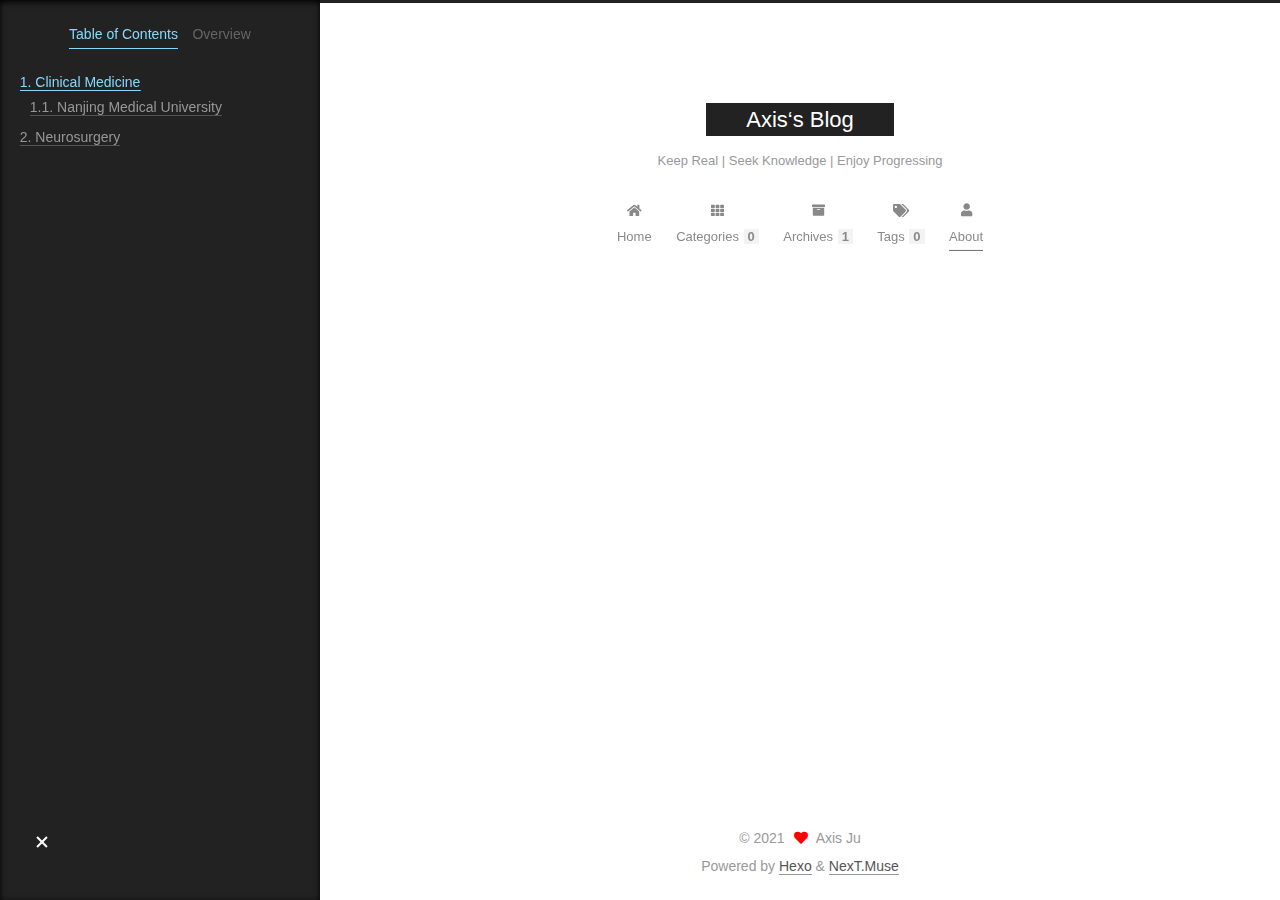
==== about/index.html @ 383de99f "Site updated: 2021-12-05 15:47:26" ====
<!DOCTYPE html>
<html lang="zh-Hans">
<head>
  <meta charset="UTF-8">
<meta name="viewport" content="width=device-width, initial-scale=1, maximum-scale=2">
<meta name="theme-color" content="#222">
<meta name="generator" content="Hexo 5.4.0">
  <link rel="apple-touch-icon" sizes="180x180" href="/images/apple-touch-icon-next.png">
  <link rel="icon" type="image/png" sizes="32x32" href="/images/favicon-32x32-next.png">
  <link rel="icon" type="image/png" sizes="16x16" href="/images/favicon-16x16-next.png">
  <link rel="mask-icon" href="/images/logo.svg" color="#222">

<link rel="stylesheet" href="/css/main.css">


<link rel="stylesheet" href="/lib/font-awesome/css/all.min.css">

<script id="hexo-configurations">
    var NexT = window.NexT || {};
    var CONFIG = {"hostname":"example.com","root":"/","scheme":"Muse","version":"7.8.0","exturl":false,"sidebar":{"position":"left","display":"post","padding":18,"offset":12,"onmobile":false},"copycode":{"enable":false,"show_result":false,"style":null},"back2top":{"enable":true,"sidebar":false,"scrollpercent":false},"bookmark":{"enable":false,"color":"#222","save":"auto"},"fancybox":false,"mediumzoom":false,"lazyload":false,"pangu":false,"comments":{"style":"tabs","active":null,"storage":true,"lazyload":false,"nav":null},"algolia":{"hits":{"per_page":10},"labels":{"input_placeholder":"Search for Posts","hits_empty":"We didn't find any results for the search: ${query}","hits_stats":"${hits} results found in ${time} ms"}},"localsearch":{"enable":false,"trigger":"auto","top_n_per_article":1,"unescape":false,"preload":false},"motion":{"enable":true,"async":false,"transition":{"post_block":"fadeIn","post_header":"slideDownIn","post_body":"slideDownIn","coll_header":"slideLeftIn","sidebar":"slideUpIn"}}};
  </script>

  <meta name="description" content="Clinical MedicineNanjing Medical UniversityNeurosurgeryFudan University">
<meta property="og:type" content="website">
<meta property="og:title" content="about">
<meta property="og:url" content="http://example.com/about/index.html">
<meta property="og:site_name" content="Axis‘s Blog">
<meta property="og:description" content="Clinical MedicineNanjing Medical UniversityNeurosurgeryFudan University">
<meta property="og:locale">
<meta property="article:published_time" content="2021-12-05T07:45:59.000Z">
<meta property="article:modified_time" content="2021-12-05T07:47:16.085Z">
<meta property="article:author" content="Axis Ju">
<meta name="twitter:card" content="summary">

<link rel="canonical" href="http://example.com/about/">


<script id="page-configurations">
  // https://hexo.io/docs/variables.html
  CONFIG.page = {
    sidebar: "",
    isHome : false,
    isPost : false,
    lang   : 'zh-Hans'
  };
</script>

  <title>about | Axis‘s Blog
</title>
  






  <noscript>
  <style>
  .use-motion .brand,
  .use-motion .menu-item,
  .sidebar-inner,
  .use-motion .post-block,
  .use-motion .pagination,
  .use-motion .comments,
  .use-motion .post-header,
  .use-motion .post-body,
  .use-motion .collection-header { opacity: initial; }

  .use-motion .site-title,
  .use-motion .site-subtitle {
    opacity: initial;
    top: initial;
  }

  .use-motion .logo-line-before i { left: initial; }
  .use-motion .logo-line-after i { right: initial; }
  </style>
</noscript>

</head>

<body itemscope itemtype="http://schema.org/WebPage">
  <div class="container use-motion">
    <div class="headband"></div>

    <header class="header" itemscope itemtype="http://schema.org/WPHeader">
      <div class="header-inner"><div class="site-brand-container">
  <div class="site-nav-toggle">
    <div class="toggle" aria-label="Toggle navigation bar">
      <span class="toggle-line toggle-line-first"></span>
      <span class="toggle-line toggle-line-middle"></span>
      <span class="toggle-line toggle-line-last"></span>
    </div>
  </div>

  <div class="site-meta">

    <a href="/" class="brand" rel="start">
      <span class="logo-line-before"><i></i></span>
      <h1 class="site-title">Axis‘s Blog</h1>
      <span class="logo-line-after"><i></i></span>
    </a>
      <p class="site-subtitle" itemprop="description">Keep Real | Seek Knowledge | Enjoy Progressing</p>
  </div>

  <div class="site-nav-right">
    <div class="toggle popup-trigger">
    </div>
  </div>
</div>




<nav class="site-nav">
  <ul id="menu" class="main-menu menu">
        <li class="menu-item menu-item-home">

    <a href="/" rel="section"><i class="fa fa-home fa-fw"></i>Home</a>

  </li>
        <li class="menu-item menu-item-categories">

    <a href="/categories/" rel="section"><i class="fa fa-th fa-fw"></i>Categories<span class="badge">0</span></a>

  </li>
        <li class="menu-item menu-item-archives">

    <a href="/archives/" rel="section"><i class="fa fa-archive fa-fw"></i>Archives<span class="badge">1</span></a>

  </li>
        <li class="menu-item menu-item-tags">

    <a href="/tags/" rel="section"><i class="fa fa-tags fa-fw"></i>Tags<span class="badge">0</span></a>

  </li>
        <li class="menu-item menu-item-about">

    <a href="/about/" rel="section"><i class="fa fa-user fa-fw"></i>About</a>

  </li>
  </ul>
</nav>




</div>
    </header>

    
  <div class="back-to-top">
    <i class="fa fa-arrow-up"></i>
    <span>0%</span>
  </div>


    <main class="main">
      <div class="main-inner">
        <div class="content-wrap">
          
  
  

          <div class="content page posts-expand">
            

    
    
    
    <div class="post-block" lang="zh-Hans">
      <header class="post-header">

<h1 class="post-title" itemprop="name headline">about
</h1>

<div class="post-meta">
  

</div>

</header>

      
      
      
      <div class="post-body">
          <h1 id="Clinical-Medicine"><a href="#Clinical-Medicine" class="headerlink" title="Clinical Medicine"></a>Clinical Medicine</h1><h2 id="Nanjing-Medical-University"><a href="#Nanjing-Medical-University" class="headerlink" title="Nanjing Medical University"></a>Nanjing Medical University</h2><h1 id="Neurosurgery"><a href="#Neurosurgery" class="headerlink" title="Neurosurgery"></a>Neurosurgery</h1><h2 id="Fudan-University"><a href="#Fudan-University" class="headerlink" title="Fudan University"></a>Fudan University</h2>
      </div>
      
      
      
    </div>
    

    
    
    


          </div>
          

<script>
  window.addEventListener('tabs:register', () => {
    let { activeClass } = CONFIG.comments;
    if (CONFIG.comments.storage) {
      activeClass = localStorage.getItem('comments_active') || activeClass;
    }
    if (activeClass) {
      let activeTab = document.querySelector(`a[href="#comment-${activeClass}"]`);
      if (activeTab) {
        activeTab.click();
      }
    }
  });
  if (CONFIG.comments.storage) {
    window.addEventListener('tabs:click', event => {
      if (!event.target.matches('.tabs-comment .tab-content .tab-pane')) return;
      let commentClass = event.target.classList[1];
      localStorage.setItem('comments_active', commentClass);
    });
  }
</script>

        </div>
          
  
  <div class="toggle sidebar-toggle">
    <span class="toggle-line toggle-line-first"></span>
    <span class="toggle-line toggle-line-middle"></span>
    <span class="toggle-line toggle-line-last"></span>
  </div>

  <aside class="sidebar">
    <div class="sidebar-inner">

      <ul class="sidebar-nav motion-element">
        <li class="sidebar-nav-toc">
          Table of Contents
        </li>
        <li class="sidebar-nav-overview">
          Overview
        </li>
      </ul>

      <!--noindex-->
      <div class="post-toc-wrap sidebar-panel">
          <div class="post-toc motion-element"><ol class="nav"><li class="nav-item nav-level-1"><a class="nav-link" href="#Clinical-Medicine"><span class="nav-number">1.</span> <span class="nav-text">Clinical Medicine</span></a><ol class="nav-child"><li class="nav-item nav-level-2"><a class="nav-link" href="#Nanjing-Medical-University"><span class="nav-number">1.1.</span> <span class="nav-text">Nanjing Medical University</span></a></li></ol></li><li class="nav-item nav-level-1"><a class="nav-link" href="#Neurosurgery"><span class="nav-number">2.</span> <span class="nav-text">Neurosurgery</span></a><ol class="nav-child"><li class="nav-item nav-level-2"><a class="nav-link" href="#Fudan-University"><span class="nav-number">2.1.</span> <span class="nav-text">Fudan University</span></a></li></ol></li></ol></div>
      </div>
      <!--/noindex-->

      <div class="site-overview-wrap sidebar-panel">
        <div class="site-author motion-element" itemprop="author" itemscope itemtype="http://schema.org/Person">
    <img class="site-author-image" itemprop="image" alt="Axis Ju"
      src="/images/scrubs.JPG">
  <p class="site-author-name" itemprop="name">Axis Ju</p>
  <div class="site-description" itemprop="description"></div>
</div>
<div class="site-state-wrap motion-element">
  <nav class="site-state">
      <div class="site-state-item site-state-posts">
          <a href="/archives/">
        
          <span class="site-state-item-count">1</span>
          <span class="site-state-item-name">posts</span>
        </a>
      </div>
  </nav>
</div>
  <div class="links-of-author motion-element">
      <span class="links-of-author-item">
        <a href="https://github.com/Axis-Ju" title="GitHub → https:&#x2F;&#x2F;github.com&#x2F;Axis-Ju" rel="noopener" target="_blank"><i class="fab fa-github fa-fw"></i>GitHub</a>
      </span>
      <span class="links-of-author-item">
        <a href="/sihanju@njmu.edu.cn" title="E-Mail → sihanju@njmu.edu.cn"><i class="fa fa-envelope fa-fw"></i>E-Mail</a>
      </span>
  </div>



      </div>

    </div>
  </aside>
  <div id="sidebar-dimmer"></div>


      </div>
    </main>

    <footer class="footer">
      <div class="footer-inner">
        

        

<div class="copyright">
  
  &copy; 
  <span itemprop="copyrightYear">2021</span>
  <span class="with-love">
    <i class="fa fa-heart"></i>
  </span>
  <span class="author" itemprop="copyrightHolder">Axis Ju</span>
</div>
  <div class="powered-by">Powered by <a href="https://hexo.io/" class="theme-link" rel="noopener" target="_blank">Hexo</a> & <a href="https://muse.theme-next.org/" class="theme-link" rel="noopener" target="_blank">NexT.Muse</a>
  </div>

        








      </div>
    </footer>
  </div>

  
  <script src="/lib/anime.min.js"></script>
  <script src="/lib/velocity/velocity.min.js"></script>
  <script src="/lib/velocity/velocity.ui.min.js"></script>

<script src="/js/utils.js"></script>

<script src="/js/motion.js"></script>


<script src="/js/schemes/muse.js"></script>


<script src="/js/next-boot.js"></script>




  















  

  

</body>
</html>
---- css/main.css ----
:root {
  --body-bg-color: #fff;
  --content-bg-color: #fff;
  --card-bg-color: #f5f5f5;
  --text-color: #555;
  --blockquote-color: #666;
  --link-color: #555;
  --link-hover-color: #222;
  --brand-color: #fff;
  --brand-hover-color: #fff;
  --table-row-odd-bg-color: #f9f9f9;
  --table-row-hover-bg-color: #f5f5f5;
  --menu-item-bg-color: #f5f5f5;
  --btn-default-bg: #222;
  --btn-default-color: #fff;
  --btn-default-border-color: #222;
  --btn-default-hover-bg: #fff;
  --btn-default-hover-color: #222;
  --btn-default-hover-border-color: #222;
}
html {
  line-height: 1.15; /* 1 */
  -webkit-text-size-adjust: 100%; /* 2 */
}
body {
  margin: 0;
}
main {
  display: block;
}
h1 {
  font-size: 2em;
  margin: 0.67em 0;
}
hr {
  box-sizing: content-box; /* 1 */
  height: 0; /* 1 */
  overflow: visible; /* 2 */
}
pre {
  font-family: monospace, monospace; /* 1 */
  font-size: 1em; /* 2 */
}
a {
  background: transparent;
}
abbr[title] {
  border-bottom: none; /* 1 */
  text-decoration: underline; /* 2 */
  text-decoration: underline dotted; /* 2 */
}
b,
strong {
  font-weight: bolder;
}
code,
kbd,
samp {
  font-family: monospace, monospace; /* 1 */
  font-size: 1em; /* 2 */
}
small {
  font-size: 80%;
}
sub,
sup {
  font-size: 75%;
  line-height: 0;
  position: relative;
  vertical-align: baseline;
}
sub {
  bottom: -0.25em;
}
sup {
  top: -0.5em;
}
img {
  border-style: none;
}
button,
input,
optgroup,
select,
textarea {
  font-family: inherit; /* 1 */
  font-size: 100%; /* 1 */
  line-height: 1.15; /* 1 */
  margin: 0; /* 2 */
}
button,
input {
/* 1 */
  overflow: visible;
}
button,
select {
/* 1 */
  text-transform: none;
}
button,
[type='button'],
[type='reset'],
[type='submit'] {
  -webkit-appearance: button;
}
button::-moz-focus-inner,
[type='button']::-moz-focus-inner,
[type='reset']::-moz-focus-inner,
[type='submit']::-moz-focus-inner {
  border-style: none;
  padding: 0;
}
button:-moz-focusring,
[type='button']:-moz-focusring,
[type='reset']:-moz-focusring,
[type='submit']:-moz-focusring {
  outline: 1px dotted ButtonText;
}
fieldset {
  padding: 0.35em 0.75em 0.625em;
}
legend {
  box-sizing: border-box; /* 1 */
  color: inherit; /* 2 */
  display: table; /* 1 */
  max-width: 100%; /* 1 */
  padding: 0; /* 3 */
  white-space: normal; /* 1 */
}
progress {
  vertical-align: baseline;
}
textarea {
  overflow: auto;
}
[type='checkbox'],
[type='radio'] {
  box-sizing: border-box; /* 1 */
  padding: 0; /* 2 */
}
[type='number']::-webkit-inner-spin-button,
[type='number']::-webkit-outer-spin-button {
  height: auto;
}
[type='search'] {
  outline-offset: -2px; /* 2 */
  -webkit-appearance: textfield; /* 1 */
}
[type='search']::-webkit-search-decoration {
  -webkit-appearance: none;
}
::-webkit-file-upload-button {
  font: inherit; /* 2 */
  -webkit-appearance: button; /* 1 */
}
details {
  display: block;
}
summary {
  display: list-item;
}
template {
  display: none;
}
[hidden] {
  display: none;
}
::selection {
  background: #262a30;
  color: #eee;
}
html,
body {
  height: 100%;
}
body {
  background: var(--body-bg-color);
  color: var(--text-color);
  font-family: 'Lato', "PingFang SC", "Microsoft YaHei", sans-serif;
  font-size: 1em;
  line-height: 2;
}
@media (max-width: 991px) {
  body {
    padding-left: 0 !important;
    padding-right: 0 !important;
  }
}
h1,
h2,
h3,
h4,
h5,
h6 {
  font-family: 'Lato', "PingFang SC", "Microsoft YaHei", sans-serif;
  font-weight: bold;
  line-height: 1.5;
  margin: 20px 0 15px;
}
h1 {
  font-size: 1.5em;
}
h2 {
  font-size: 1.375em;
}
h3 {
  font-size: 1.25em;
}
h4 {
  font-size: 1.125em;
}
h5 {
  font-size: 1em;
}
h6 {
  font-size: 0.875em;
}
p {
  margin: 0 0 20px 0;
}
a,
span.exturl {
  border-bottom: 1px solid #999;
  color: var(--link-color);
  outline: 0;
  text-decoration: none;
  overflow-wrap: break-word;
  word-wrap: break-word;
  cursor: pointer;
}
a:hover,
span.exturl:hover {
  border-bottom-color: var(--link-hover-color);
  color: var(--link-hover-color);
}
iframe,
img,
video {
  display: block;
  margin-left: auto;
  margin-right: auto;
  max-width: 100%;
}
hr {
  background-image: repeating-linear-gradient(-45deg, #ddd, #ddd 4px, transparent 4px, transparent 8px);
  border: 0;
  height: 3px;
  margin: 40px 0;
}
blockquote {
  border-left: 4px solid #ddd;
  color: var(--blockquote-color);
  margin: 0;
  padding: 0 15px;
}
blockquote cite::before {
  content: '-';
  padding: 0 5px;
}
dt {
  font-weight: bold;
}
dd {
  margin: 0;
  padding: 0;
}
kbd {
  background-color: #f5f5f5;
  background-image: linear-gradient(#eee, #fff, #eee);
  border: 1px solid #ccc;
  border-radius: 0.2em;
  box-shadow: 0.1em 0.1em 0.2em rgba(0,0,0,0.1);
  color: #555;
  font-family: inherit;
  padding: 0.1em 0.3em;
  white-space: nowrap;
}
.table-container {
  overflow: auto;
}
table {
  border-collapse: collapse;
  border-spacing: 0;
  font-size: 0.875em;
  margin: 0 0 20px 0;
  width: 100%;
}
tbody tr:nth-of-type(odd) {
  background: var(--table-row-odd-bg-color);
}
tbody tr:hover {
  background: var(--table-row-hover-bg-color);
}
caption,
th,
td {
  font-weight: normal;
  padding: 8px;
  vertical-align: middle;
}
th,
td {
  border: 1px solid #ddd;
  border-bottom: 3px solid #ddd;
}
th {
  font-weight: 700;
  padding-bottom: 10px;
}
td {
  border-bottom-width: 1px;
}
.btn {
  background: var(--btn-default-bg);
  border: 2px solid var(--btn-default-border-color);
  border-radius: 0;
  color: var(--btn-default-color);
  display: inline-block;
  font-size: 0.875em;
  line-height: 2;
  padding: 0 20px;
  text-decoration: none;
  transition-property: background-color;
  transition-delay: 0s;
  transition-duration: 0.2s;
  transition-timing-function: ease-in-out;
}
.btn:hover {
  background: var(--btn-default-hover-bg);
  border-color: var(--btn-default-hover-border-color);
  color: var(--btn-default-hover-color);
}
.btn + .btn {
  margin: 0 0 8px 8px;
}
.btn .fa-fw {
  text-align: left;
  width: 1.285714285714286em;
}
.toggle {
  line-height: 0;
}
.toggle .toggle-line {
  background: #fff;
  display: inline-block;
  height: 2px;
  left: 0;
  position: relative;
  top: 0;
  transition: all 0.4s;
  vertical-align: top;
  width: 100%;
}
.toggle .toggle-line:not(:first-child) {
  margin-top: 3px;
}
.toggle.toggle-arrow .toggle-line-first {
  left: 50%;
  top: 2px;
  transform: rotate(45deg);
  width: 50%;
}
.toggle.toggle-arrow .toggle-line-middle {
  left: 2px;
  width: 90%;
}
.toggle.toggle-arrow .toggle-line-last {
  left: 50%;
  top: -2px;
  transform: rotate(-45deg);
  width: 50%;
}
.toggle.toggle-close .toggle-line-first {
  transform: rotate(-45deg);
  top: 5px;
}
.toggle.toggle-close .toggle-line-middle {
  opacity: 0;
}
.toggle.toggle-close .toggle-line-last {
  transform: rotate(45deg);
  top: -5px;
}
.highlight,
pre {
  background: #f7f7f7;
  color: #4d4d4c;
  line-height: 1.6;
  margin: 0 auto 20px;
}
pre,
code {
  font-family: consolas, Menlo, monospace, "PingFang SC", "Microsoft YaHei";
}
code {
  background: #eee;
  border-radius: 3px;
  color: #555;
  padding: 2px 4px;
  overflow-wrap: break-word;
  word-wrap: break-word;
}
.highlight *::selection {
  background: #d6d6d6;
}
.highlight pre {
  border: 0;
  margin: 0;
  padding: 10px 0;
}
.highlight table {
  border: 0;
  margin: 0;
  width: auto;
}
.highlight td {
  border: 0;
  padding: 0;
}
.highlight figcaption {
  background: #eff2f3;
  color: #4d4d4c;
  display: flex;
  font-size: 0.875em;
  justify-content: space-between;
  line-height: 1.2;
  padding: 0.5em;
}
.highlight figcaption a {
  color: #4d4d4c;
}
.highlight figcaption a:hover {
  border-bottom-color: #4d4d4c;
}
.highlight .gutter {
  -moz-user-select: none;
  -ms-user-select: none;
  -webkit-user-select: none;
  user-select: none;
}
.highlight .gutter pre {
  background: #eff2f3;
  color: #869194;
  padding-left: 10px;
  padding-right: 10px;
  text-align: right;
}
.highlight .code pre {
  background: #f7f7f7;
  padding-left: 10px;
  width: 100%;
}
.gist table {
  width: auto;
}
.gist table td {
  border: 0;
}
pre {
  overflow: auto;
  padding: 10px;
}
pre code {
  background: none;
  color: #4d4d4c;
  font-size: 0.875em;
  padding: 0;
  text-shadow: none;
}
pre .deletion {
  background: #fdd;
}
pre .addition {
  background: #dfd;
}
pre .meta {
  color: #eab700;
  -moz-user-select: none;
  -ms-user-select: none;
  -webkit-user-select: none;
  user-select: none;
}
pre .comment {
  color: #8e908c;
}
pre .variable,
pre .attribute,
pre .tag,
pre .name,
pre .regexp,
pre .ruby .constant,
pre .xml .tag .title,
pre .xml .pi,
pre .xml .doctype,
pre .html .doctype,
pre .css .id,
pre .css .class,
pre .css .pseudo {
  color: #c82829;
}
pre .number,
pre .preprocessor,
pre .built_in,
pre .builtin-name,
pre .literal,
pre .params,
pre .constant,
pre .command {
  color: #f5871f;
}
pre .ruby .class .title,
pre .css .rules .attribute,
pre .string,
pre .symbol,
pre .value,
pre .inheritance,
pre .header,
pre .ruby .symbol,
pre .xml .cdata,
pre .special,
pre .formula {
  color: #718c00;
}
pre .title,
pre .css .hexcolor {
  color: #3e999f;
}
pre .function,
pre .python .decorator,
pre .python .title,
pre .ruby .function .title,
pre .ruby .title .keyword,
pre .perl .sub,
pre .javascript .title,
pre .coffeescript .title {
  color: #4271ae;
}
pre .keyword,
pre .javascript .function {
  color: #8959a8;
}
.blockquote-center {
  border-left: none;
  margin: 40px 0;
  padding: 0;
  position: relative;
  text-align: center;
}
.blockquote-center .fa {
  display: block;
  opacity: 0.6;
  position: absolute;
  width: 100%;
}
.blockquote-center .fa-quote-left {
  border-top: 1px solid #ccc;
  text-align: left;
  top: -20px;
}
.blockquote-center .fa-quote-right {
  border-bottom: 1px solid #ccc;
  text-align: right;
  bottom: -20px;
}
.blockquote-center p,
.blockquote-center div {
  text-align: center;
}
.post-body .group-picture img {
  margin: 0 auto;
  padding: 0 3px;
}
.group-picture-row {
  margin-bottom: 6px;
  overflow: hidden;
}
.group-picture-column {
  float: left;
  margin-bottom: 10px;
}
.post-body .label {
  color: #555;
  display: inline;
  padding: 0 2px;
}
.post-body .label.default {
  background: #f0f0f0;
}
.post-body .label.primary {
  background: #efe6f7;
}
.post-body .label.info {
  background: #e5f2f8;
}
.post-body .label.success {
  background: #e7f4e9;
}
.post-body .label.warning {
  background: #fcf6e1;
}
.post-body .label.danger {
  background: #fae8eb;
}
.post-body .tabs {
  margin-bottom: 20px;
}
.post-body .tabs,
.tabs-comment {
  display: block;
  padding-top: 10px;
  position: relative;
}
.post-body .tabs ul.nav-tabs,
.tabs-comment ul.nav-tabs {
  display: flex;
  flex-wrap: wrap;
  margin: 0;
  margin-bottom: -1px;
  padding: 0;
}
@media (max-width: 413px) {
  .post-body .tabs ul.nav-tabs,
  .tabs-comment ul.nav-tabs {
    display: block;
    margin-bottom: 5px;
  }
}
.post-body .tabs ul.nav-tabs li.tab,
.tabs-comment ul.nav-tabs li.tab {
  border-bottom: 1px solid #ddd;
  border-left: 1px solid transparent;
  border-right: 1px solid transparent;
  border-top: 3px solid transparent;
  flex-grow: 1;
  list-style-type: none;
  border-radius: 0 0 0 0;
}
@media (max-width: 413px) {
  .post-body .tabs ul.nav-tabs li.tab,
  .tabs-comment ul.nav-tabs li.tab {
    border-bottom: 1px solid transparent;
    border-left: 3px solid transparent;
    border-right: 1px solid transparent;
    border-top: 1px solid transparent;
  }
}
@media (max-width: 413px) {
  .post-body .tabs ul.nav-tabs li.tab,
  .tabs-comment ul.nav-tabs li.tab {
    border-radius: 0;
  }
}
.post-body .tabs ul.nav-tabs li.tab a,
.tabs-comment ul.nav-tabs li.tab a {
  border-bottom: initial;
  display: block;
  line-height: 1.8;
  outline: 0;
  padding: 0.25em 0.75em;
  text-align: center;
  transition-delay: 0s;
  transition-duration: 0.2s;
  transition-timing-function: ease-out;
}
.post-body .tabs ul.nav-tabs li.tab a i,
.tabs-comment ul.nav-tabs li.tab a i {
  width: 1.285714285714286em;
}
.post-body .tabs ul.nav-tabs li.tab.active,
.tabs-comment ul.nav-tabs li.tab.active {
  border-bottom: 1px solid transparent;
  border-left: 1px solid #ddd;
  border-right: 1px solid #ddd;
  border-top: 3px solid #fc6423;
}
@media (max-width: 413px) {
  .post-body .tabs ul.nav-tabs li.tab.active,
  .tabs-comment ul.nav-tabs li.tab.active {
    border-bottom: 1px solid #ddd;
    border-left: 3px solid #fc6423;
    border-right: 1px solid #ddd;
    border-top: 1px solid #ddd;
  }
}
.post-body .tabs ul.nav-tabs li.tab.active a,
.tabs-comment ul.nav-tabs li.tab.active a {
  color: var(--link-color);
  cursor: default;
}
.post-body .tabs .tab-content .tab-pane,
.tabs-comment .tab-content .tab-pane {
  border: 1px solid #ddd;
  border-top: 0;
  padding: 20px 20px 0 20px;
  border-radius: 0;
}
.post-body .tabs .tab-content .tab-pane:not(.active),
.tabs-comment .tab-content .tab-pane:not(.active) {
  display: none;
}
.post-body .tabs .tab-content .tab-pane.active,
.tabs-comment .tab-content .tab-pane.active {
  display: block;
}
.post-body .tabs .tab-content .tab-pane.active:nth-of-type(1),
.tabs-comment .tab-content .tab-pane.active:nth-of-type(1) {
  border-radius: 0 0 0 0;
}
@media (max-width: 413px) {
  .post-body .tabs .tab-content .tab-pane.active:nth-of-type(1),
  .tabs-comment .tab-content .tab-pane.active:nth-of-type(1) {
    border-radius: 0;
  }
}
.post-body .note {
  border-radius: 3px;
  margin-bottom: 20px;
  padding: 1em;
  position: relative;
  border: 1px solid #eee;
  border-left-width: 5px;
}
.post-body .note h2,
.post-body .note h3,
.post-body .note h4,
.post-body .note h5,
.post-body .note h6 {
  margin-top: 0;
  border-bottom: initial;
  margin-bottom: 0;
  padding-top: 0;
}
.post-body .note p:first-child,
.post-body .note ul:first-child,
.post-body .note ol:first-child,
.post-body .note table:first-child,
.post-body .note pre:first-child,
.post-body .note blockquote:first-child,
.post-body .note img:first-child {
  margin-top: 0;
}
.post-body .note p:last-child,
.post-body .note ul:last-child,
.post-body .note ol:last-child,
.post-body .note table:last-child,
.post-body .note pre:last-child,
.post-body .note blockquote:last-child,
.post-body .note img:last-child {
  margin-bottom: 0;
}
.post-body .note.default {
  border-left-color: #777;
}
.post-body .note.default h2,
.post-body .note.default h3,
.post-body .note.default h4,
.post-body .note.default h5,
.post-body .note.default h6 {
  color: #777;
}
.post-body .note.primary {
  border-left-color: #6f42c1;
}
.post-body .note.primary h2,
.post-body .note.primary h3,
.post-body .note.primary h4,
.post-body .note.primary h5,
.post-body .note.primary h6 {
  color: #6f42c1;
}
.post-body .note.info {
  border-left-color: #428bca;
}
.post-body .note.info h2,
.post-body .note.info h3,
.post-body .note.info h4,
.post-body .note.info h5,
.post-body .note.info h6 {
  color: #428bca;
}
.post-body .note.success {
  border-left-color: #5cb85c;
}
.post-body .note.success h2,
.post-body .note.success h3,
.post-body .note.success h4,
.post-body .note.success h5,
.post-body .note.success h6 {
  color: #5cb85c;
}
.post-body .note.warning {
  border-left-color: #f0ad4e;
}
.post-body .note.warning h2,
.post-body .note.warning h3,
.post-body .note.warning h4,
.post-body .note.warning h5,
.post-body .note.warning h6 {
  color: #f0ad4e;
}
.post-body .note.danger {
  border-left-color: #d9534f;
}
.post-body .note.danger h2,
.post-body .note.danger h3,
.post-body .note.danger h4,
.post-body .note.danger h5,
.post-body .note.danger h6 {
  color: #d9534f;
}
.pagination .prev,
.pagination .next,
.pagination .page-number,
.pagination .space {
  display: inline-block;
  margin: 0 10px;
  padding: 0 11px;
  position: relative;
  top: -1px;
}
@media (max-width: 767px) {
  .pagination .prev,
  .pagination .next,
  .pagination .page-number,
  .pagination .space {
    margin: 0 5px;
  }
}
.pagination {
  border-top: 1px solid #eee;
  margin: 120px 0 0;
  text-align: center;
}
.pagination .prev,
.pagination .next,
.pagination .page-number {
  border-bottom: 0;
  border-top: 1px solid #eee;
  transition-property: border-color;
  transition-delay: 0s;
  transition-duration: 0.2s;
  transition-timing-function: ease-in-out;
}
.pagination .prev:hover,
.pagination .next:hover,
.pagination .page-number:hover {
  border-top-color: #222;
}
.pagination .space {
  margin: 0;
  padding: 0;
}
.pagination .prev {
  margin-left: 0;
}
.pagination .next {
  margin-right: 0;
}
.pagination .page-number.current {
  background: #ccc;
  border-top-color: #ccc;
  color: #fff;
}
@media (max-width: 767px) {
  .pagination {
    border-top: none;
  }
  .pagination .prev,
  .pagination .next,
  .pagination .page-number {
    border-bottom: 1px solid #eee;
    border-top: 0;
    margin-bottom: 10px;
    padding: 0 10px;
  }
  .pagination .prev:hover,
  .pagination .next:hover,
  .pagination .page-number:hover {
    border-bottom-color: #222;
  }
}
.comments {
  margin-top: 60px;
  overflow: hidden;
}
.comment-button-group {
  display: flex;
  flex-wrap: wrap-reverse;
  justify-content: center;
  margin: 1em 0;
}
.comment-button-group .comment-button {
  margin: 0.1em 0.2em;
}
.comment-button-group .comment-button.active {
  background: var(--btn-default-hover-bg);
  border-color: var(--btn-default-hover-border-color);
  color: var(--btn-default-hover-color);
}
.comment-position {
  display: none;
}
.comment-position.active {
  display: block;
}
.tabs-comment {
  background: var(--content-bg-color);
  margin-top: 4em;
  padding-top: 0;
}
.tabs-comment .comments {
  border: 0;
  box-shadow: none;
  margin-top: 0;
  padding-top: 0;
}
.container {
  min-height: 100%;
  position: relative;
}
.main-inner {
  margin: 0 auto;
  width: 700px;
}
@media (min-width: 1200px) {
  .main-inner {
    width: 800px;
  }
}
@media (min-width: 1600px) {
  .main-inner {
    width: 900px;
  }
}
@media (max-width: 767px) {
  .content-wrap {
    padding: 0 20px;
  }
}
.header {
  background: transparent;
}
.header-inner {
  margin: 0 auto;
  width: 700px;
}
@media (min-width: 1200px) {
  .header-inner {
    width: 800px;
  }
}
@media (min-width: 1600px) {
  .header-inner {
    width: 900px;
  }
}
.site-brand-container {
  display: flex;
  flex-shrink: 0;
  padding: 0 10px;
}
.headband {
  background: #222;
  height: 3px;
}
.site-meta {
  flex-grow: 1;
  text-align: center;
}
@media (max-width: 767px) {
  .site-meta {
    text-align: center;
  }
}
.brand {
  border-bottom: none;
  color: var(--brand-color);
  display: inline-block;
  line-height: 1.375em;
  padding: 0 40px;
  position: relative;
}
.brand:hover {
  color: var(--brand-hover-color);
}
.site-title {
  font-family: 'Lato', "PingFang SC", "Microsoft YaHei", sans-serif;
  font-size: 1.375em;
  font-weight: normal;
  margin: 0;
}
.site-subtitle {
  color: #999;
  font-size: 0.8125em;
  margin: 10px 0;
}
.use-motion .brand {
  opacity: 0;
}
.use-motion .site-title,
.use-motion .site-subtitle,
.use-motion .custom-logo-image {
  opacity: 0;
  position: relative;
  top: -10px;
}
.site-nav-toggle,
.site-nav-right {
  display: none;
}
@media (max-width: 767px) {
  .site-nav-toggle,
  .site-nav-right {
    display: flex;
    flex-direction: column;
    justify-content: center;
  }
}
.site-nav-toggle .toggle,
.site-nav-right .toggle {
  color: var(--text-color);
  padding: 10px;
  width: 22px;
}
.site-nav-toggle .toggle .toggle-line,
.site-nav-right .toggle .toggle-line {
  background: var(--text-color);
  border-radius: 1px;
}
.site-nav {
  display: block;
}
@media (max-width: 767px) {
  .site-nav {
    clear: both;
    display: none;
  }
}
.site-nav.site-nav-on {
  display: block;
}
.menu {
  margin-top: 20px;
  padding-left: 0;
  text-align: center;
}
.menu-item {
  display: inline-block;
  list-style: none;
  margin: 0 10px;
}
@media (max-width: 767px) {
  .menu-item {
    display: block;
    margin-top: 10px;
  }
  .menu-item.menu-item-search {
    display: none;
  }
}
.menu-item a,
.menu-item span.exturl {
  border-bottom: 0;
  display: block;
  font-size: 0.8125em;
  transition-property: border-color;
  transition-delay: 0s;
  transition-duration: 0.2s;
  transition-timing-function: ease-in-out;
}
@media (hover: none) {
  .menu-item a:hover,
  .menu-item span.exturl:hover {
    border-bottom-color: transparent !important;
  }
}
.menu-item .fa,
.menu-item .fab,
.menu-item .far,
.menu-item .fas {
  margin-right: 8px;
}
.menu-item .badge {
  display: inline-block;
  font-weight: bold;
  line-height: 1;
  margin-left: 0.35em;
  margin-top: 0.35em;
  text-align: center;
  white-space: nowrap;
}
@media (max-width: 767px) {
  .menu-item .badge {
    float: right;
    margin-left: 0;
  }
}
.menu-item-active a,
.menu .menu-item a:hover,
.menu .menu-item span.exturl:hover {
  background: var(--menu-item-bg-color);
}
.use-motion .menu-item {
  opacity: 0;
}
.sidebar {
  background: #222;
  bottom: 0;
  box-shadow: inset 0 2px 6px #000;
  position: fixed;
  top: 0;
}
@media (max-width: 991px) {
  .sidebar {
    display: none;
  }
}
.sidebar-inner {
  color: #999;
  padding: 18px 10px;
  text-align: center;
}
.cc-license {
  margin-top: 10px;
  text-align: center;
}
.cc-license .cc-opacity {
  border-bottom: none;
  opacity: 0.7;
}
.cc-license .cc-opacity:hover {
  opacity: 0.9;
}
.cc-license img {
  display: inline-block;
}
.site-author-image {
  border: 2px solid #333;
  display: block;
  margin: 0 auto;
  max-width: 96px;
  padding: 2px;
}
.site-author-image {
  transition: transform 1s ease-out;
}
.site-author-image:hover {
  transform: rotateZ(360deg);
}
.site-author-name {
  color: #f5f5f5;
  font-weight: normal;
  margin: 5px 0 0;
  text-align: center;
}
.site-description {
  color: #999;
  font-size: 1em;
  margin-top: 5px;
  text-align: center;
}
.links-of-author {
  margin-top: 15px;
}
.links-of-author a,
.links-of-author span.exturl {
  border-bottom-color: #555;
  display: inline-block;
  font-size: 0.8125em;
  margin-bottom: 10px;
  margin-right: 10px;
  vertical-align: middle;
  transition-delay: 0s;
  transition-duration: 0.2s;
  transition-timing-function: ease-in-out;
}
.links-of-author a::before,
.links-of-author span.exturl::before {
  background: #81ffff;
  border-radius: 50%;
  content: ' ';
  display: inline-block;
  height: 4px;
  margin-right: 3px;
  vertical-align: middle;
  width: 4px;
}
.sidebar-button {
  margin-top: 15px;
}
.sidebar-button a {
  border: 1px solid #fc6423;
  border-radius: 4px;
  color: #fc6423;
  display: inline-block;
  padding: 0 15px;
}
.sidebar-button a .fa,
.sidebar-button a .fab,
.sidebar-button a .far,
.sidebar-button a .fas {
  margin-right: 5px;
}
.sidebar-button a:hover {
  background: #fc6423;
  border: 1px solid #fc6423;
  color: #fff;
}
.sidebar-button a:hover .fa,
.sidebar-button a:hover .fab,
.sidebar-button a:hover .far,
.sidebar-button a:hover .fas {
  color: #fff;
}
.links-of-blogroll {
  font-size: 0.8125em;
  margin-top: 10px;
}
.links-of-blogroll-title {
  font-size: 0.875em;
  font-weight: 600;
  margin-top: 0;
}
.links-of-blogroll-list {
  list-style: none;
  margin: 0;
  padding: 0;
}
#sidebar-dimmer {
  display: none;
}
@media (max-width: 767px) {
  #sidebar-dimmer {
    background: #000;
    display: block;
    height: 100%;
    left: 100%;
    opacity: 0;
    position: fixed;
    top: 0;
    width: 100%;
    z-index: 1100;
  }
  .sidebar-active + #sidebar-dimmer {
    opacity: 0.7;
    transform: translateX(-100%);
    transition: opacity 0.5s;
  }
}
.sidebar-nav {
  margin: 0;
  padding-bottom: 20px;
  padding-left: 0;
}
.sidebar-nav li {
  border-bottom: 1px solid transparent;
  color: #666;
  cursor: pointer;
  display: inline-block;
  font-size: 0.875em;
}
.sidebar-nav li.sidebar-nav-overview {
  margin-left: 10px;
}
.sidebar-nav li:hover {
  color: #f5f5f5;
}
.sidebar-nav .sidebar-nav-active {
  border-bottom-color: #87daff;
  color: #87daff;
}
.sidebar-nav .sidebar-nav-active:hover {
  color: #87daff;
}
.sidebar-panel {
  display: none;
  overflow-x: hidden;
  overflow-y: auto;
}
.sidebar-panel-active {
  display: block;
}
.sidebar-toggle {
  background: #222;
  bottom: 45px;
  cursor: pointer;
  height: 14px;
  left: 30px;
  padding: 5px;
  position: fixed;
  width: 14px;
  z-index: 1300;
}
@media (max-width: 991px) {
  .sidebar-toggle {
    left: 20px;
    opacity: 0.8;
    display: none;
  }
}
.sidebar-toggle:hover .toggle-line {
  background: #87daff;
}
.post-toc {
  font-size: 0.875em;
}
.post-toc ol {
  list-style: none;
  margin: 0;
  padding: 0 2px 5px 10px;
  text-align: left;
}
.post-toc ol > ol {
  padding-left: 0;
}
.post-toc ol a {
  transition-property: all;
  transition-delay: 0s;
  transition-duration: 0.2s;
  transition-timing-function: ease-in-out;
}
.post-toc .nav-item {
  line-height: 1.8;
  overflow: hidden;
  text-overflow: ellipsis;
  white-space: nowrap;
}
.post-toc .nav .nav-child {
  display: none;
}
.post-toc .nav .active > .nav-child {
  display: block;
}
.post-toc .nav .active-current > .nav-child {
  display: block;
}
.post-toc .nav .active-current > .nav-child > .nav-item {
  display: block;
}
.post-toc .nav .active > a {
  border-bottom-color: #87daff;
  color: #87daff;
}
.post-toc .nav .active-current > a {
  color: #87daff;
}
.post-toc .nav .active-current > a:hover {
  color: #87daff;
}
.site-state {
  display: flex;
  justify-content: center;
  line-height: 1.4;
  margin-top: 10px;
  overflow: hidden;
  text-align: center;
  white-space: nowrap;
}
.site-state-item {
  padding: 0 15px;
}
.site-state-item:not(:first-child) {
  border-left: 1px solid #333;
}
.site-state-item a {
  border-bottom: none;
}
.site-state-item-count {
  display: block;
  font-size: 1.25em;
  font-weight: 600;
  text-align: center;
}
.site-state-item-name {
  color: inherit;
  font-size: 0.875em;
}
.footer {
  color: #999;
  font-size: 0.875em;
  padding: 20px 0;
}
.footer.footer-fixed {
  bottom: 0;
  left: 0;
  position: absolute;
  right: 0;
}
.footer-inner {
  box-sizing: border-box;
  margin: 0 auto;
  text-align: center;
  width: 700px;
}
@media (min-width: 1200px) {
  .footer-inner {
    width: 800px;
  }
}
@media (min-width: 1600px) {
  .footer-inner {
    width: 900px;
  }
}
.languages {
  display: inline-block;
  font-size: 1.125em;
  position: relative;
}
.languages .lang-select-label span {
  margin: 0 0.5em;
}
.languages .lang-select {
  height: 100%;
  left: 0;
  opacity: 0;
  position: absolute;
  top: 0;
  width: 100%;
}
.with-love {
  color: #ff0000;
  display: inline-block;
  margin: 0 5px;
}
.powered-by,
.theme-info {
  display: inline-block;
}
@-moz-keyframes iconAnimate {
  0%, 100% {
    transform: scale(1);
  }
  10%, 30% {
    transform: scale(0.9);
  }
  20%, 40%, 60%, 80% {
    transform: scale(1.1);
  }
  50%, 70% {
    transform: scale(1.1);
  }
}
@-webkit-keyframes iconAnimate {
  0%, 100% {
    transform: scale(1);
  }
  10%, 30% {
    transform: scale(0.9);
  }
  20%, 40%, 60%, 80% {
    transform: scale(1.1);
  }
  50%, 70% {
    transform: scale(1.1);
  }
}
@-o-keyframes iconAnimate {
  0%, 100% {
    transform: scale(1);
  }
  10%, 30% {
    transform: scale(0.9);
  }
  20%, 40%, 60%, 80% {
    transform: scale(1.1);
  }
  50%, 70% {
    transform: scale(1.1);
  }
}
@keyframes iconAnimate {
  0%, 100% {
    transform: scale(1);
  }
  10%, 30% {
    transform: scale(0.9);
  }
  20%, 40%, 60%, 80% {
    transform: scale(1.1);
  }
  50%, 70% {
    transform: scale(1.1);
  }
}
.back-to-top {
  font-size: 12px;
  text-align: center;
  transition-delay: 0s;
  transition-duration: 0.2s;
  transition-timing-function: ease-in-out;
}
.back-to-top {
  background: #222;
  bottom: -100px;
  box-sizing: border-box;
  color: #fff;
  cursor: pointer;
  left: 30px;
  opacity: 1;
  padding: 0 6px;
  position: fixed;
  transition-property: bottom;
  z-index: 1300;
  width: 24px;
}
.back-to-top span {
  display: none;
}
.back-to-top:hover {
  color: #87daff;
}
.back-to-top.back-to-top-on {
  bottom: 19px;
}
@media (max-width: 991px) {
  .back-to-top {
    left: 20px;
    opacity: 0.8;
  }
}
.post-body {
  font-family: 'Lato', "PingFang SC", "Microsoft YaHei", sans-serif;
  overflow-wrap: break-word;
  word-wrap: break-word;
}
@media (min-width: 1200px) {
  .post-body {
    font-size: 1.125em;
  }
}
.post-body .exturl .fa {
  font-size: 0.875em;
  margin-left: 4px;
}
.post-body .image-caption,
.post-body .figure .caption {
  color: #999;
  font-size: 0.875em;
  font-weight: bold;
  line-height: 1;
  margin: -20px auto 15px;
  text-align: center;
}
.post-sticky-flag {
  display: inline-block;
  transform: rotate(30deg);
}
.post-button {
  margin-top: 40px;
  text-align: center;
}
.use-motion .post-block,
.use-motion .pagination,
.use-motion .comments {
  opacity: 0;
}
.use-motion .post-header {
  opacity: 0;
}
.use-motion .post-body {
  opacity: 0;
}
.use-motion .collection-header {
  opacity: 0;
}
.posts-collapse {
  margin-left: 35px;
  position: relative;
}
@media (max-width: 767px) {
  .posts-collapse {
    margin-left: 0px;
    margin-right: 0px;
  }
}
.posts-collapse .collection-title {
  font-size: 1.125em;
  position: relative;
}
.posts-collapse .collection-title::before {
  background: #999;
  border: 1px solid #fff;
  border-radius: 50%;
  content: ' ';
  height: 10px;
  left: 0;
  margin-left: -6px;
  margin-top: -4px;
  position: absolute;
  top: 50%;
  width: 10px;
}
.posts-collapse .collection-year {
  font-size: 1.5em;
  font-weight: bold;
  margin: 60px 0;
  position: relative;
}
.posts-collapse .collection-year::before {
  background: #bbb;
  border-radius: 50%;
  content: ' ';
  height: 8px;
  left: 0;
  margin-left: -4px;
  margin-top: -4px;
  position: absolute;
  top: 50%;
  width: 8px;
}
.posts-collapse .collection-header {
  display: block;
  margin: 0 0 0 20px;
}
.posts-collapse .collection-header small {
  color: #bbb;
  margin-left: 5px;
}
.posts-collapse .post-header {
  border-bottom: 1px dashed #ccc;
  margin: 30px 0;
  padding-left: 15px;
  position: relative;
  transition-property: border;
  transition-delay: 0s;
  transition-duration: 0.2s;
  transition-timing-function: ease-in-out;
}
.posts-collapse .post-header::before {
  background: #bbb;
  border: 1px solid #fff;
  border-radius: 50%;
  content: ' ';
  height: 6px;
  left: 0;
  margin-left: -4px;
  position: absolute;
  top: 0.75em;
  transition-property: background;
  width: 6px;
  transition-delay: 0s;
  transition-duration: 0.2s;
  transition-timing-function: ease-in-out;
}
.posts-collapse .post-header:hover {
  border-bottom-color: #666;
}
.posts-collapse .post-header:hover::before {
  background: #222;
}
.posts-collapse .post-meta {
  display: inline;
  font-size: 0.75em;
  margin-right: 10px;
}
.posts-collapse .post-title {
  display: inline;
}
.posts-collapse .post-title a,
.posts-collapse .post-title span.exturl {
  border-bottom: none;
  color: var(--link-color);
}
.posts-collapse .post-title .fa-external-link-alt {
  font-size: 0.875em;
  margin-left: 5px;
}
.posts-collapse::before {
  background: #f5f5f5;
  content: ' ';
  height: 100%;
  left: 0;
  margin-left: -2px;
  position: absolute;
  top: 1.25em;
  width: 4px;
}
.post-eof {
  background: #ccc;
  height: 1px;
  margin: 80px auto 60px;
  text-align: center;
  width: 8%;
}
.post-block:last-of-type .post-eof {
  display: none;
}
.content {
  padding-top: 40px;
}
@media (min-width: 992px) {
  .post-body {
    text-align: justify;
  }
}
@media (max-width: 991px) {
  .post-body {
    text-align: justify;
  }
}
.post-body h1,
.post-body h2,
.post-body h3,
.post-body h4,
.post-body h5,
.post-body h6 {
  padding-top: 10px;
}
.post-body h1 .header-anchor,
.post-body h2 .header-anchor,
.post-body h3 .header-anchor,
.post-body h4 .header-anchor,
.post-body h5 .header-anchor,
.post-body h6 .header-anchor {
  border-bottom-style: none;
  color: #ccc;
  float: right;
  margin-left: 10px;
  visibility: hidden;
}
.post-body h1 .header-anchor:hover,
.post-body h2 .header-anchor:hover,
.post-body h3 .header-anchor:hover,
.post-body h4 .header-anchor:hover,
.post-body h5 .header-anchor:hover,
.post-body h6 .header-anchor:hover {
  color: inherit;
}
.post-body h1:hover .header-anchor,
.post-body h2:hover .header-anchor,
.post-body h3:hover .header-anchor,
.post-body h4:hover .header-anchor,
.post-body h5:hover .header-anchor,
.post-body h6:hover .header-anchor {
  visibility: visible;
}
.post-body iframe,
.post-body img,
.post-body video {
  margin-bottom: 20px;
}
.post-body .video-container {
  height: 0;
  margin-bottom: 20px;
  overflow: hidden;
  padding-top: 75%;
  position: relative;
  width: 100%;
}
.post-body .video-container iframe,
.post-body .video-container object,
.post-body .video-container embed {
  height: 100%;
  left: 0;
  margin: 0;
  position: absolute;
  top: 0;
  width: 100%;
}
.post-gallery {
  align-items: center;
  display: grid;
  grid-gap: 10px;
  grid-template-columns: 1fr 1fr 1fr;
  margin-bottom: 20px;
}
@media (max-width: 767px) {
  .post-gallery {
    grid-template-columns: 1fr 1fr;
  }
}
.post-gallery a {
  border: 0;
}
.post-gallery img {
  margin: 0;
}
.posts-expand .post-header {
  font-size: 1.125em;
}
.posts-expand .post-title {
  font-size: 1.5em;
  font-weight: normal;
  margin: initial;
  text-align: center;
  overflow-wrap: break-word;
  word-wrap: break-word;
}
.posts-expand .post-title-link {
  border-bottom: none;
  color: var(--link-color);
  display: inline-block;
  position: relative;
  vertical-align: top;
}
.posts-expand .post-title-link::before {
  background: var(--link-color);
  bottom: 0;
  content: '';
  height: 2px;
  left: 0;
  position: absolute;
  transform: scaleX(0);
  visibility: hidden;
  width: 100%;
  transition-delay: 0s;
  transition-duration: 0.2s;
  transition-timing-function: ease-in-out;
}
.posts-expand .post-title-link:hover::before {
  transform: scaleX(1);
  visibility: visible;
}
.posts-expand .post-title-link .fa-external-link-alt {
  font-size: 0.875em;
  margin-left: 5px;
}
.posts-expand .post-meta {
  color: #999;
  font-family: 'Lato', "PingFang SC", "Microsoft YaHei", sans-serif;
  font-size: 0.75em;
  margin: 3px 0 60px 0;
  text-align: center;
}
.posts-expand .post-meta .post-description {
  font-size: 0.875em;
  margin-top: 2px;
}
.posts-expand .post-meta time {
  border-bottom: 1px dashed #999;
  cursor: pointer;
}
.post-meta .post-meta-item + .post-meta-item::before {
  content: '|';
  margin: 0 0.5em;
}
.post-meta-divider {
  margin: 0 0.5em;
}
.post-meta-item-icon {
  margin-right: 3px;
}
@media (max-width: 991px) {
  .post-meta-item-icon {
    display: inline-block;
  }
}
@media (max-width: 991px) {
  .post-meta-item-text {
    display: none;
  }
}
.post-nav {
  border-top: 1px solid #eee;
  display: flex;
  justify-content: space-between;
  margin-top: 15px;
  padding: 10px 5px 0;
}
.post-nav-item {
  flex: 1;
}
.post-nav-item a {
  border-bottom: none;
  display: block;
  font-size: 0.875em;
  line-height: 1.6;
  position: relative;
}
.post-nav-item a:active {
  top: 2px;
}
.post-nav-item .fa {
  font-size: 0.75em;
}
.post-nav-item:first-child {
  margin-right: 15px;
}
.post-nav-item:first-child .fa {
  margin-right: 5px;
}
.post-nav-item:last-child {
  margin-left: 15px;
  text-align: right;
}
.post-nav-item:last-child .fa {
  margin-left: 5px;
}
.rtl.post-body p,
.rtl.post-body a,
.rtl.post-body h1,
.rtl.post-body h2,
.rtl.post-body h3,
.rtl.post-body h4,
.rtl.post-body h5,
.rtl.post-body h6,
.rtl.post-body li,
.rtl.post-body ul,
.rtl.post-body ol {
  direction: rtl;
  font-family: UKIJ Ekran;
}
.rtl.post-title {
  font-family: UKIJ Ekran;
}
.post-tags {
  margin-top: 40px;
  text-align: center;
}
.post-tags a {
  display: inline-block;
  font-size: 0.8125em;
}
.post-tags a:not(:last-child) {
  margin-right: 10px;
}
.post-widgets {
  border-top: 1px solid #eee;
  margin-top: 15px;
  text-align: center;
}
.wp_rating {
  height: 20px;
  line-height: 20px;
  margin-top: 10px;
  padding-top: 6px;
  text-align: center;
}
.social-like {
  display: flex;
  font-size: 0.875em;
  justify-content: center;
  text-align: center;
}
.reward-container {
  margin: 20px auto;
  padding: 10px 0;
  text-align: center;
  width: 90%;
}
.reward-container button {
  background: transparent;
  border: 1px solid #fc6423;
  border-radius: 0;
  color: #fc6423;
  cursor: pointer;
  line-height: 2;
  outline: 0;
  padding: 0 15px;
  vertical-align: text-top;
}
.reward-container button:hover {
  background: #fc6423;
  border: 1px solid transparent;
  color: #fa9366;
}
#qr {
  padding-top: 20px;
}
#qr a {
  border: 0;
}
#qr img {
  display: inline-block;
  margin: 0.8em 2em 0 2em;
  max-width: 100%;
  width: 180px;
}
#qr p {
  text-align: center;
}
.category-all-page .category-all-title {
  text-align: center;
}
.category-all-page .category-all {
  margin-top: 20px;
}
.category-all-page .category-list {
  list-style: none;
  margin: 0;
  padding: 0;
}
.category-all-page .category-list-item {
  margin: 5px 10px;
}
.category-all-page .category-list-count {
  color: #bbb;
}
.category-all-page .category-list-count::before {
  content: ' (';
  display: inline;
}
.category-all-page .category-list-count::after {
  content: ') ';
  display: inline;
}
.category-all-page .category-list-child {
  padding-left: 10px;
}
.event-list {
  padding: 0;
}
.event-list hr {
  background: #222;
  margin: 20px 0 45px 0;
}
.event-list hr::after {
  background: #222;
  color: #fff;
  content: 'NOW';
  display: inline-block;
  font-weight: bold;
  padding: 0 5px;
  text-align: right;
}
.event-list .event {
  background: #222;
  margin: 20px 0;
  min-height: 40px;
  padding: 15px 0 15px 10px;
}
.event-list .event .event-summary {
  color: #fff;
  margin: 0;
  padding-bottom: 3px;
}
.event-list .event .event-summary::before {
  animation: dot-flash 1s alternate infinite ease-in-out;
  color: #fff;
  content: '\f111';
  display: inline-block;
  font-size: 10px;
  margin-right: 25px;
  vertical-align: middle;
  font-family: 'Font Awesome 5 Free';
  font-weight: 900;
}
.event-list .event .event-relative-time {
  color: #bbb;
  display: inline-block;
  font-size: 12px;
  font-weight: normal;
  padding-left: 12px;
}
.event-list .event .event-details {
  color: #fff;
  display: block;
  line-height: 18px;
  margin-left: 56px;
  padding-bottom: 6px;
  padding-top: 3px;
  text-indent: -24px;
}
.event-list .event .event-details::before {
  color: #fff;
  display: inline-block;
  margin-right: 9px;
  text-align: center;
  text-indent: 0;
  width: 14px;
  font-family: 'Font Awesome 5 Free';
  font-weight: 900;
}
.event-list .event .event-details.event-location::before {
  content: '\f041';
}
.event-list .event .event-details.event-duration::before {
  content: '\f017';
}
.event-list .event-past {
  background: #f5f5f5;
}
.event-list .event-past .event-summary,
.event-list .event-past .event-details {
  color: #bbb;
  opacity: 0.9;
}
.event-list .event-past .event-summary::before,
.event-list .event-past .event-details::before {
  animation: none;
  color: #bbb;
}
@-moz-keyframes dot-flash {
  from {
    opacity: 1;
    transform: scale(1);
  }
  to {
    opacity: 0;
    transform: scale(0.8);
  }
}
@-webkit-keyframes dot-flash {
  from {
    opacity: 1;
    transform: scale(1);
  }
  to {
    opacity: 0;
    transform: scale(0.8);
  }
}
@-o-keyframes dot-flash {
  from {
    opacity: 1;
    transform: scale(1);
  }
  to {
    opacity: 0;
    transform: scale(0.8);
  }
}
@keyframes dot-flash {
  from {
    opacity: 1;
    transform: scale(1);
  }
  to {
    opacity: 0;
    transform: scale(0.8);
  }
}
ul.breadcrumb {
  font-size: 0.75em;
  list-style: none;
  margin: 1em 0;
  padding: 0 2em;
  text-align: center;
}
ul.breadcrumb li {
  display: inline;
}
ul.breadcrumb li + li::before {
  content: '/\00a0';
  font-weight: normal;
  padding: 0.5em;
}
ul.breadcrumb li + li:last-child {
  font-weight: bold;
}
.tag-cloud {
  text-align: center;
}
.tag-cloud a {
  display: inline-block;
  margin: 10px;
}
.tag-cloud a:hover {
  color: var(--link-hover-color) !important;
}
@media (max-width: 767px) {
  .header-inner,
  .main-inner,
  .footer-inner {
    width: auto;
  }
}
.header-inner {
  padding-top: 100px;
}
@media (max-width: 767px) {
  .header-inner {
    padding-top: 50px;
  }
}
.main-inner {
  padding-bottom: 60px;
}
.content {
  padding-top: 70px;
}
@media (max-width: 767px) {
  .content {
    padding-top: 35px;
  }
}
embed {
  display: block;
  margin: 0 auto 25px auto;
}
.custom-logo .site-meta-headline {
  text-align: center;
}
.custom-logo .site-title {
  color: #222;
  margin: 10px auto 0;
}
.custom-logo .site-title a {
  border: 0;
}
.custom-logo-image {
  background: #fff;
  margin: 0 auto;
  max-width: 150px;
  padding: 5px;
}
.brand {
  background: var(--btn-default-bg);
}
@media (max-width: 767px) {
  .site-nav {
    border-bottom: 1px solid #ddd;
    border-top: 1px solid #ddd;
    left: 0;
    margin: 0;
    padding: 0;
    width: 100%;
  }
}
@media (max-width: 767px) {
  .menu {
    text-align: left;
  }
}
.menu-item-active a,
.menu .menu-item a:hover,
.menu .menu-item span.exturl:hover {
  background: transparent;
  border-bottom: 1px solid var(--link-hover-color) !important;
}
@media (max-width: 767px) {
  .menu-item-active a,
  .menu .menu-item a:hover,
  .menu .menu-item span.exturl:hover {
    border-bottom: 1px dotted #ddd !important;
  }
}
@media (max-width: 767px) {
  .menu .menu-item {
    margin: 0 10px;
  }
}
.menu .menu-item a,
.menu .menu-item span.exturl {
  border-bottom: 1px solid transparent;
}
@media (max-width: 767px) {
  .menu .menu-item a,
  .menu .menu-item span.exturl {
    padding: 5px 10px;
  }
}
@media (min-width: 768px) {
  .menu .menu-item .fa,
  .menu .menu-item .fab,
  .menu .menu-item .far,
  .menu .menu-item .fas {
    display: block;
    line-height: 2;
    margin-right: 0;
    width: 100%;
  }
}
.menu .menu-item .badge {
  background: #eee;
  padding: 1px 4px;
}
.sub-menu {
  margin: 10px 0;
}
.sub-menu .menu-item {
  display: inline-block;
}
.sidebar {
  left: -320px;
}
.sidebar.sidebar-active {
  left: 0;
}
.sidebar {
  width: 320px;
  z-index: 1200;
  transition-delay: 0s;
  transition-duration: 0.2s;
  transition-timing-function: ease-out;
}
.sidebar a,
.sidebar span.exturl {
  border-bottom-color: #555;
  color: #999;
}
.sidebar a:hover,
.sidebar span.exturl:hover {
  border-bottom-color: #eee;
  color: #eee;
}
.links-of-blogroll-item {
  padding: 2px 10px;
}
.links-of-blogroll-item a,
.links-of-blogroll-item span.exturl {
  box-sizing: border-box;
  display: inline-block;
  max-width: 280px;
  overflow: hidden;
  text-overflow: ellipsis;
  white-space: nowrap;
}
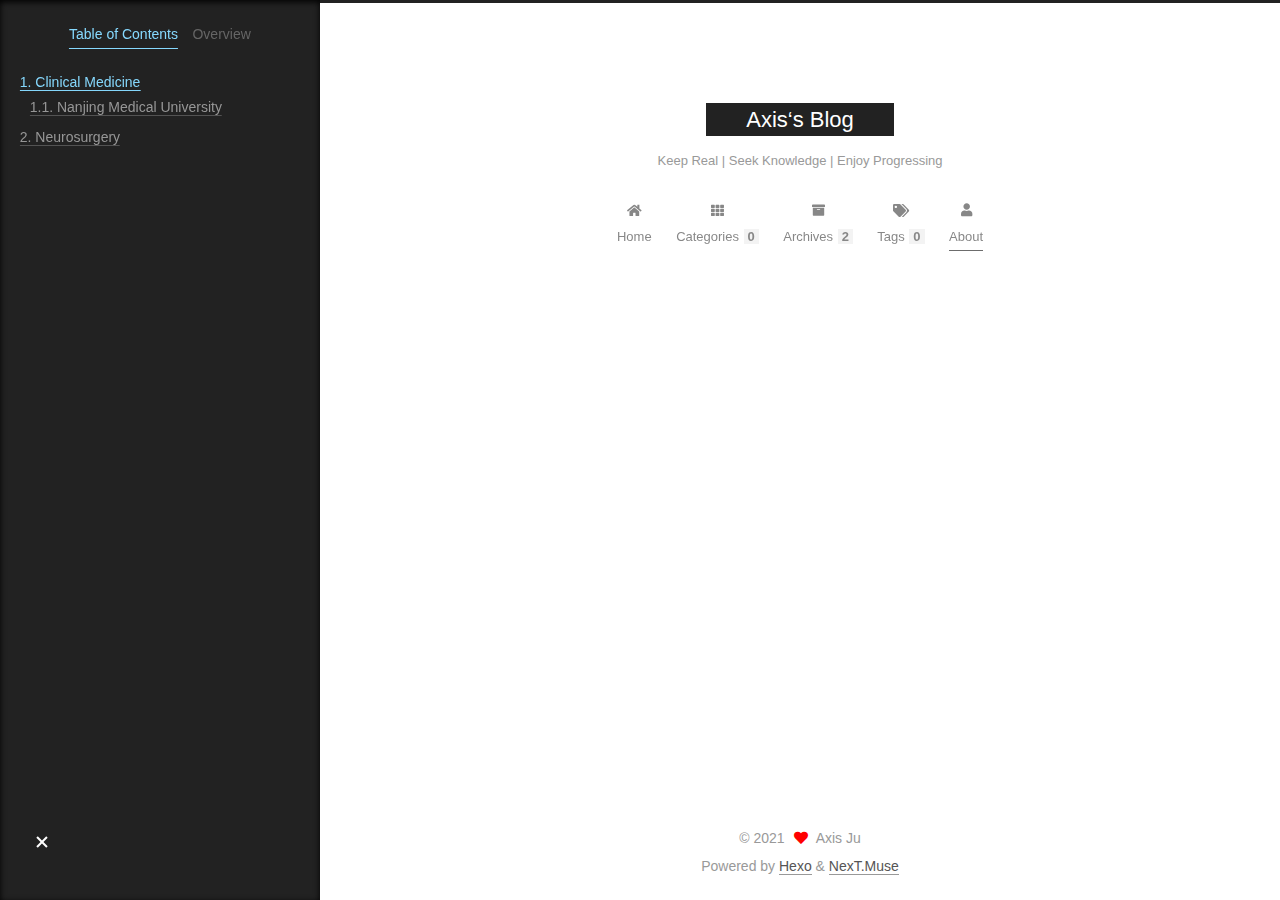
==== commit f2259a6b: "Site updated: 2021-12-05 15:52:59" ====
--- a/about/index.html
+++ b/about/index.html
@@ -126,7 +126,7 @@
   </li>
         <li class="menu-item menu-item-archives">
 
-    <a href="/archives/" rel="section"><i class="fa fa-archive fa-fw"></i>Archives<span class="badge">1</span></a>
+    <a href="/archives/" rel="section"><i class="fa fa-archive fa-fw"></i>Archives<span class="badge">2</span></a>
 
   </li>
         <li class="menu-item menu-item-tags">
@@ -262,7 +262,7 @@
       <div class="site-state-item site-state-posts">
           <a href="/archives/">
         
-          <span class="site-state-item-count">1</span>
+          <span class="site-state-item-count">2</span>
           <span class="site-state-item-name">posts</span>
         </a>
       </div>
--- a/css/main.css
+++ b/css/main.css
@@ -1177,7 +1177,7 @@
 }
 .links-of-author a::before,
 .links-of-author span.exturl::before {
-  background: #81ffff;
+  background: #ffab67;
   border-radius: 50%;
   content: ' ';
   display: inline-block;
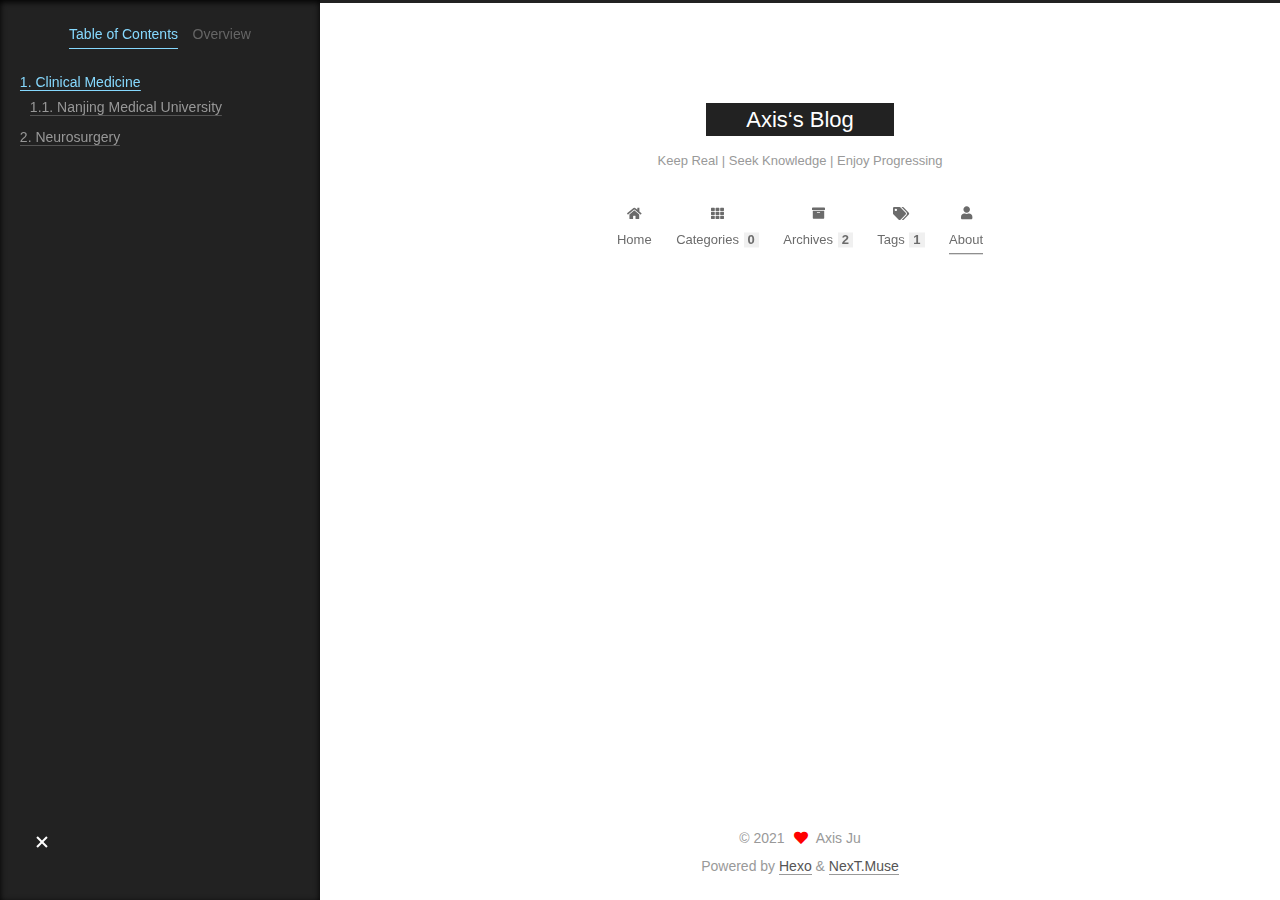
==== commit 27d6cc29: "Site updated: 2021-12-05 15:57:45" ====
--- a/about/index.html
+++ b/about/index.html
@@ -131,7 +131,7 @@
   </li>
         <li class="menu-item menu-item-tags">
 
-    <a href="/tags/" rel="section"><i class="fa fa-tags fa-fw"></i>Tags<span class="badge">0</span></a>
+    <a href="/tags/" rel="section"><i class="fa fa-tags fa-fw"></i>Tags<span class="badge">1</span></a>
 
   </li>
         <li class="menu-item menu-item-about">
@@ -266,6 +266,10 @@
           <span class="site-state-item-name">posts</span>
         </a>
       </div>
+      <div class="site-state-item site-state-tags">
+        <span class="site-state-item-count">1</span>
+        <span class="site-state-item-name">tags</span>
+      </div>
   </nav>
 </div>
   <div class="links-of-author motion-element">
--- a/css/main.css
+++ b/css/main.css
@@ -1177,7 +1177,7 @@
 }
 .links-of-author a::before,
 .links-of-author span.exturl::before {
-  background: #ffab67;
+  background: #4f63ff;
   border-radius: 50%;
   content: ' ';
   display: inline-block;
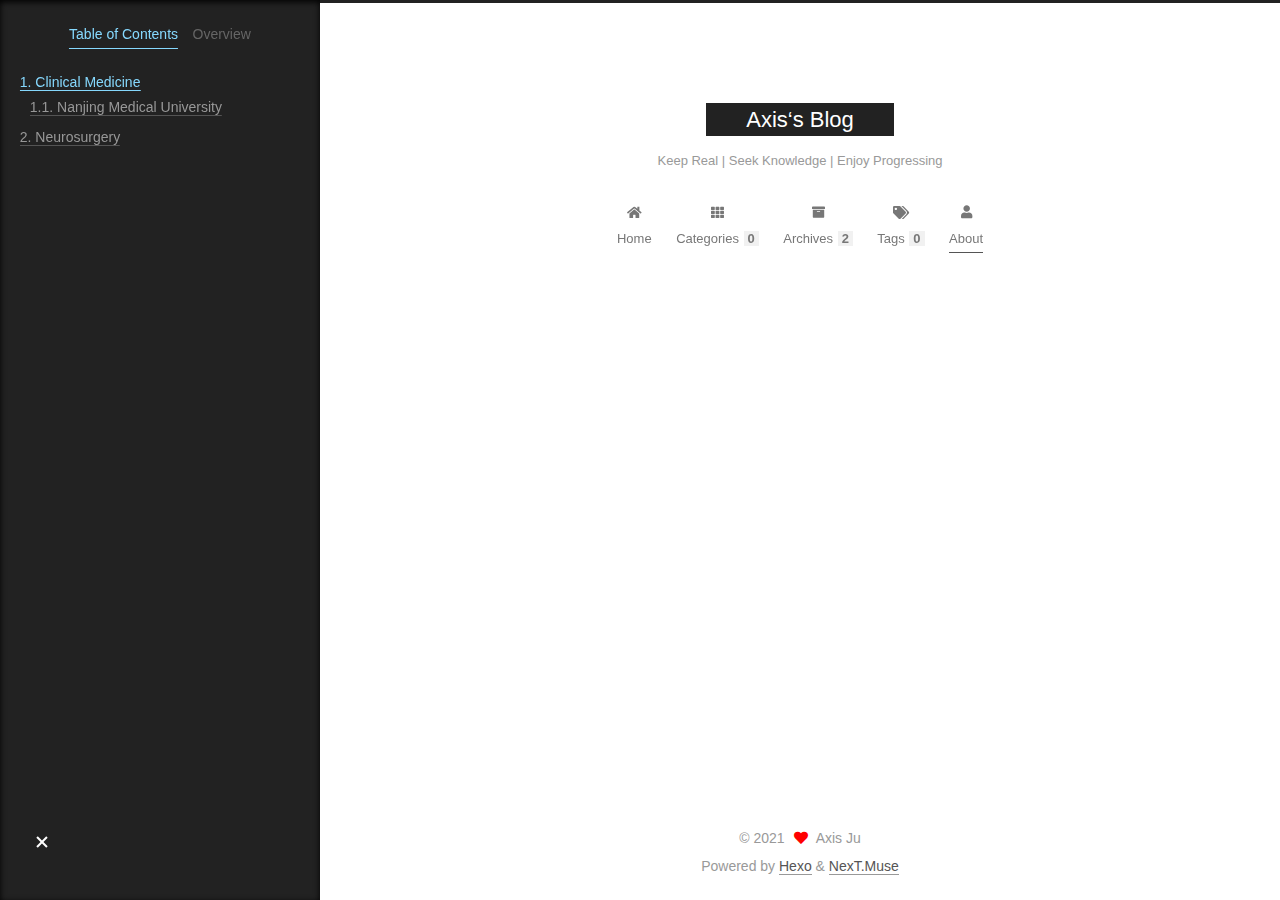
==== commit eeffb8f4: "Site updated: 2021-12-05 15:58:46" ====
--- a/about/index.html
+++ b/about/index.html
@@ -131,7 +131,7 @@
   </li>
         <li class="menu-item menu-item-tags">
 
-    <a href="/tags/" rel="section"><i class="fa fa-tags fa-fw"></i>Tags<span class="badge">1</span></a>
+    <a href="/tags/" rel="section"><i class="fa fa-tags fa-fw"></i>Tags<span class="badge">0</span></a>
 
   </li>
         <li class="menu-item menu-item-about">
@@ -266,10 +266,6 @@
           <span class="site-state-item-name">posts</span>
         </a>
       </div>
-      <div class="site-state-item site-state-tags">
-        <span class="site-state-item-count">1</span>
-        <span class="site-state-item-name">tags</span>
-      </div>
   </nav>
 </div>
   <div class="links-of-author motion-element">
--- a/css/main.css
+++ b/css/main.css
@@ -1177,7 +1177,7 @@
 }
 .links-of-author a::before,
 .links-of-author span.exturl::before {
-  background: #4f63ff;
+  background: #78c413;
   border-radius: 50%;
   content: ' ';
   display: inline-block;
